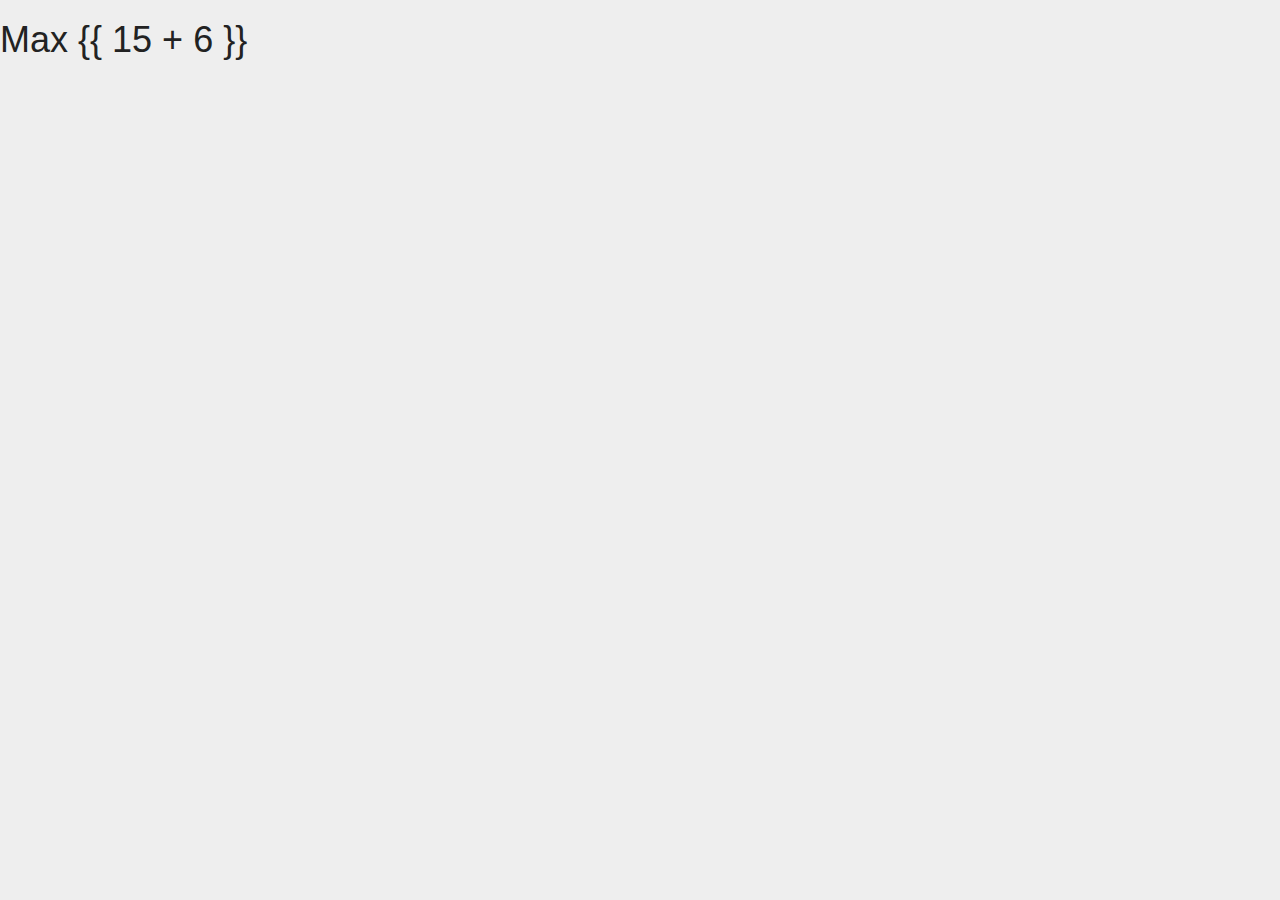
==== index.html @ 52db7027 "update" ====
<!DOCTYPE html>
<html>
<head>
  <title>MY SITE</title>

  <link rel="stylesheet" href="https://maxcdn.bootstrapcdn.com/bootstrap/3.3.5/css/bootstrap.min.css" />
  <link rel="stylesheet" href="./assets/css/site.css" />

</head>
<body ng-app="app">
  <h1>Max {{ 15 + 6 }}</h1>
  <div ng-view></div>


  <script src="./node_modules/jquery/dist/jquery.min.js"></script>
  <script src="./node_modules/angular/angular.min.js"></script>
  <script src="./node_modules/angular-route/angular-route.min.js"></script>
  	<script src="./app/app.js"></script>

  <script src="./assets/js/site.js"></script>
</body>
</html>
---- assets/css/site.css ----
body {
	background: #eee;
	color: #222;
}
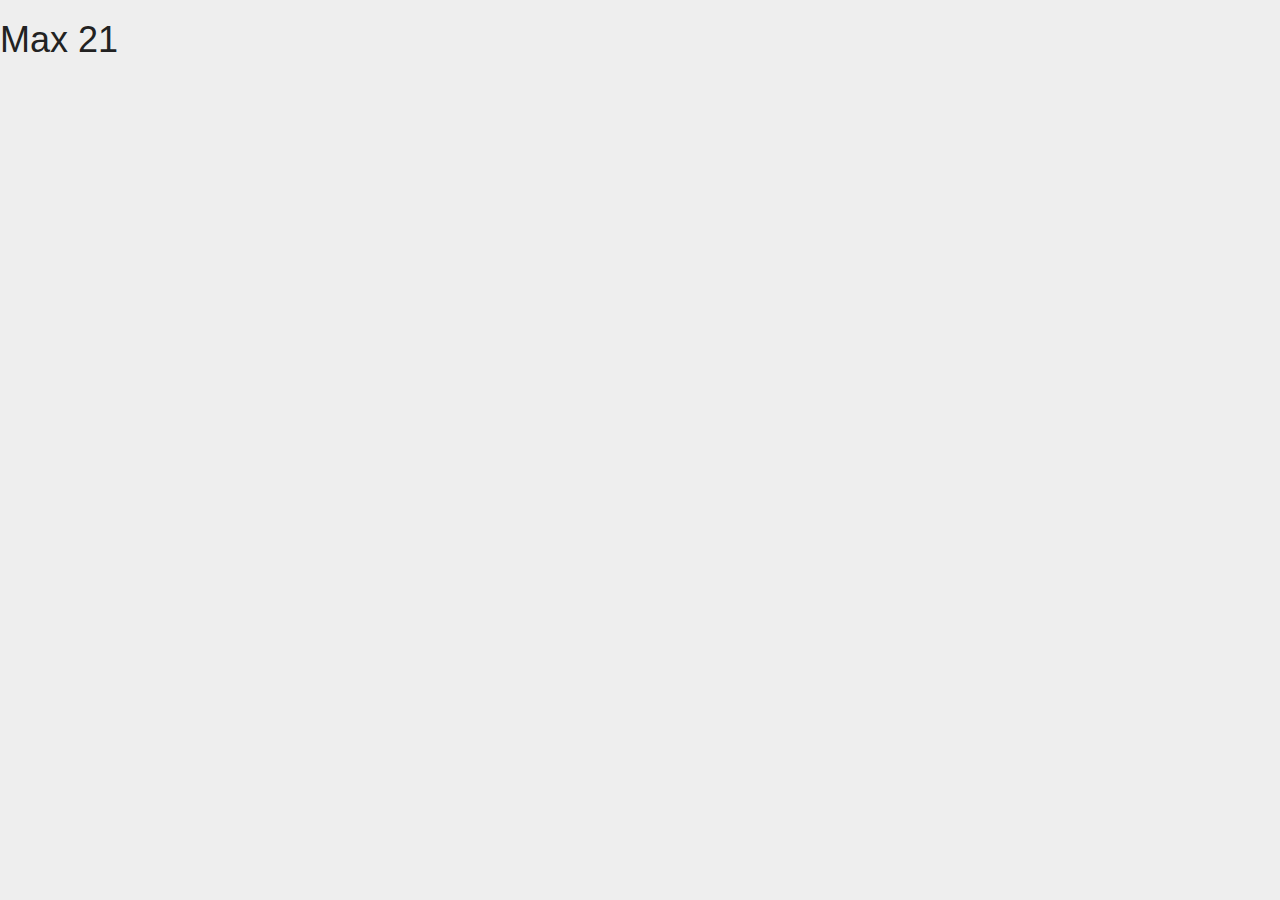
==== commit 23040ba7: "update" ====
--- a/index.html
+++ b/index.html
@@ -16,6 +16,7 @@
   <script src="./node_modules/angular/angular.min.js"></script>
   <script src="./node_modules/angular-route/angular-route.min.js"></script>
   	<script src="./app/app.js"></script>
+  	<script src="./app/home/homeController.js"></script>
 
   <script src="./assets/js/site.js"></script>
 </body>
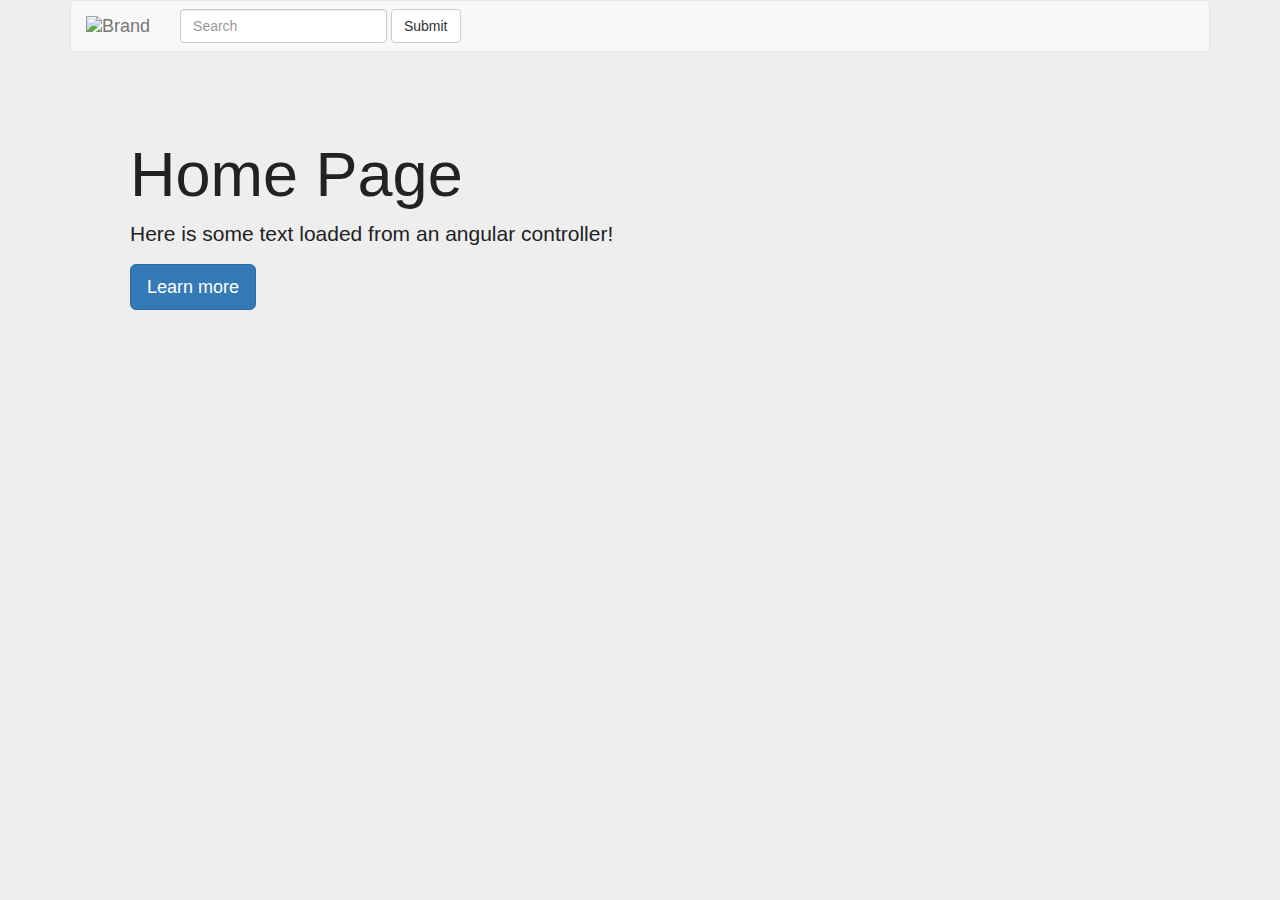
==== commit 3e9b0271: "update" ====
--- a/index.html
+++ b/index.html
@@ -8,8 +8,26 @@
 
 </head>
 <body ng-app="app">
-  <h1>Max {{ 15 + 6 }}</h1>
-  <div ng-view></div>
+
+	<div class="container">
+		<nav class="navbar navbar-default">
+  			<div class="container-fluid">
+    			<div class="navbar-header">
+      				<a class="navbar-brand" href="#">
+        				<img alt="Brand" src="...">
+      				</a>
+    			</div>
+    			<form class="navbar-form navbar-left" role="search">
+  					<div class="form-group">
+    					<input type="text" class="form-control" placeholder="Search">
+  					</div>
+  					<button type="submit" class="btn btn-default">Submit</button>
+				</form>
+  			</div>
+		</nav>
+  		
+  		<div ng-view></div>
+  	</div>
 
 
   <script src="./node_modules/jquery/dist/jquery.min.js"></script>
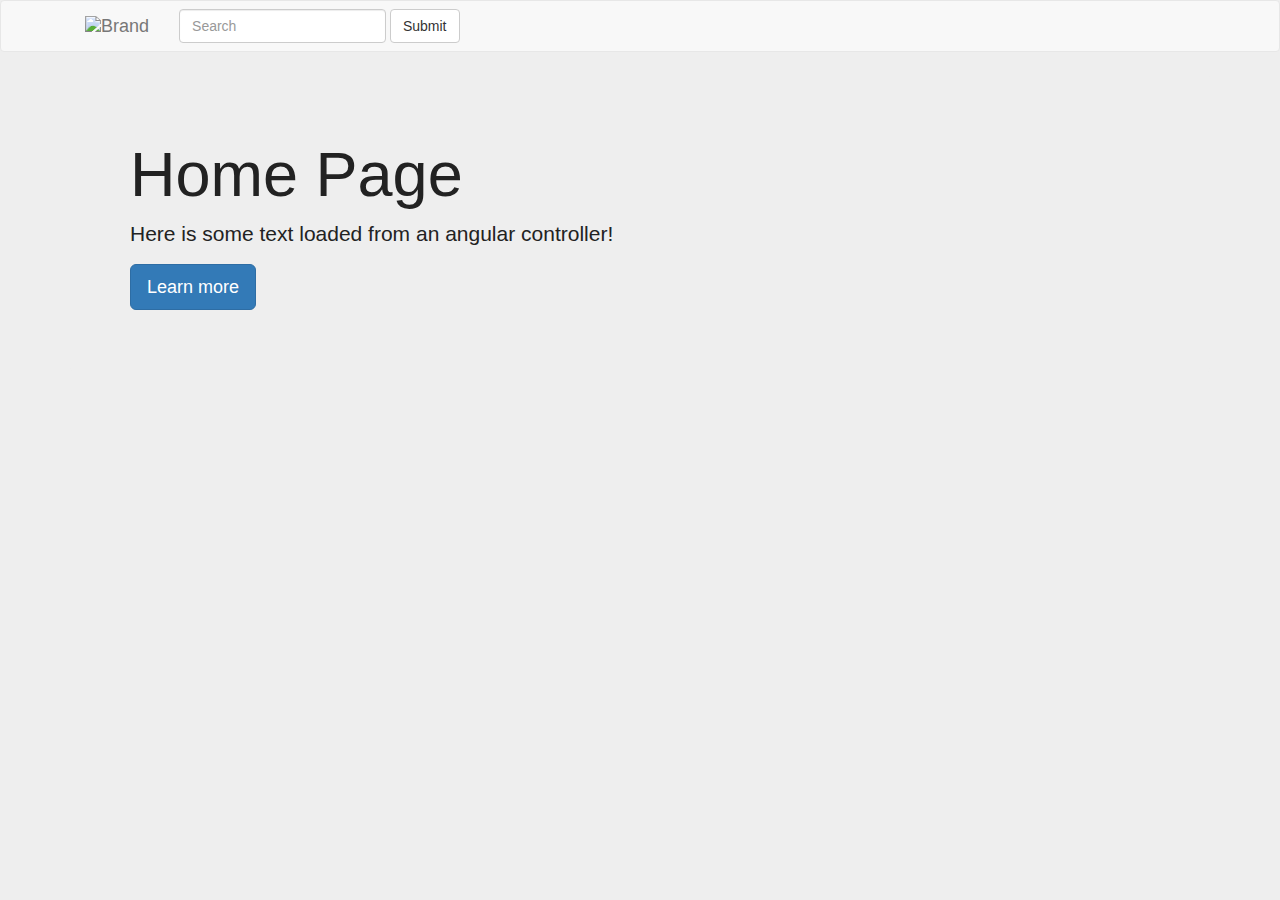
==== commit 7905acfd: "update" ====
--- a/index.html
+++ b/index.html
@@ -9,23 +9,26 @@
 </head>
 <body ng-app="app">
 
-	<div class="container">
-		<nav class="navbar navbar-default">
-  			<div class="container-fluid">
-    			<div class="navbar-header">
-      				<a class="navbar-brand" href="#">
-        				<img alt="Brand" src="...">
-      				</a>
-    			</div>
-    			<form class="navbar-form navbar-left" role="search">
-  					<div class="form-group">
-    					<input type="text" class="form-control" placeholder="Search">
-  					</div>
-  					<button type="submit" class="btn btn-default">Submit</button>
-				</form>
-  			</div>
-		</nav>
-  		
+	
+	<nav class="navbar navbar-default">
+		<div class="container">
+			<div class="container-fluid">
+			<div class="navbar-header">
+  				<a class="navbar-brand" href="#">
+    				<img alt="Brand" src="...">
+  				</a>
+			</div>
+			<form class="navbar-form navbar-left" role="search">
+					<div class="form-group">
+					<input type="text" class="form-control" placeholder="Search">
+					</div>
+					<button type="submit" class="btn btn-default">Submit</button>
+			</form>
+			</div>
+		</div>
+	</nav>
+	
+  	<div class="container">	
   		<div ng-view></div>
   	</div>
 
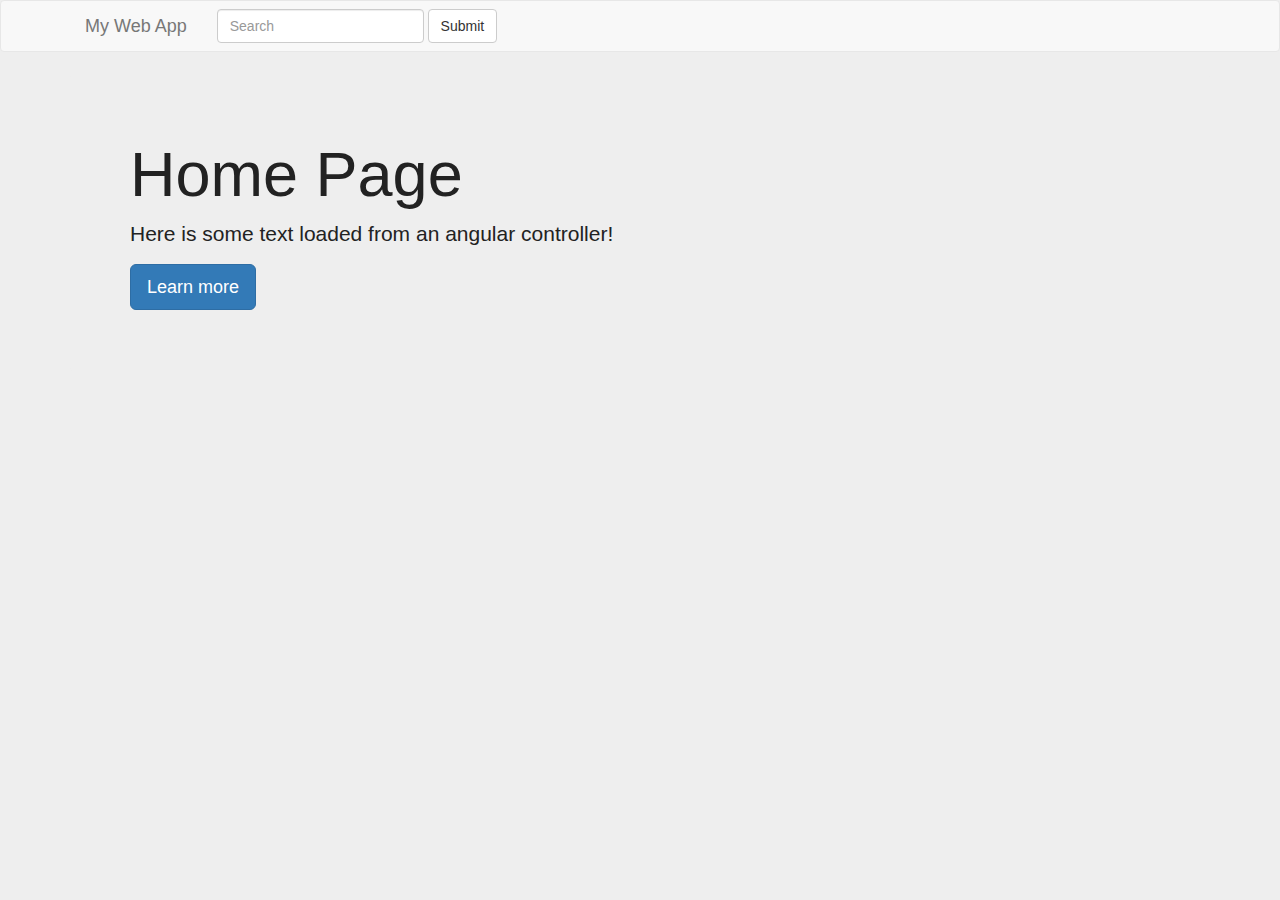
==== commit 7227e622: "update" ====
--- a/index.html
+++ b/index.html
@@ -15,7 +15,7 @@
 			<div class="container-fluid">
 			<div class="navbar-header">
   				<a class="navbar-brand" href="#">
-    				<img alt="Brand" src="...">
+    				My Web App
   				</a>
 			</div>
 			<form class="navbar-form navbar-left" role="search">
@@ -27,7 +27,7 @@
 			</div>
 		</div>
 	</nav>
-	
+
   	<div class="container">	
   		<div ng-view></div>
   	</div>
